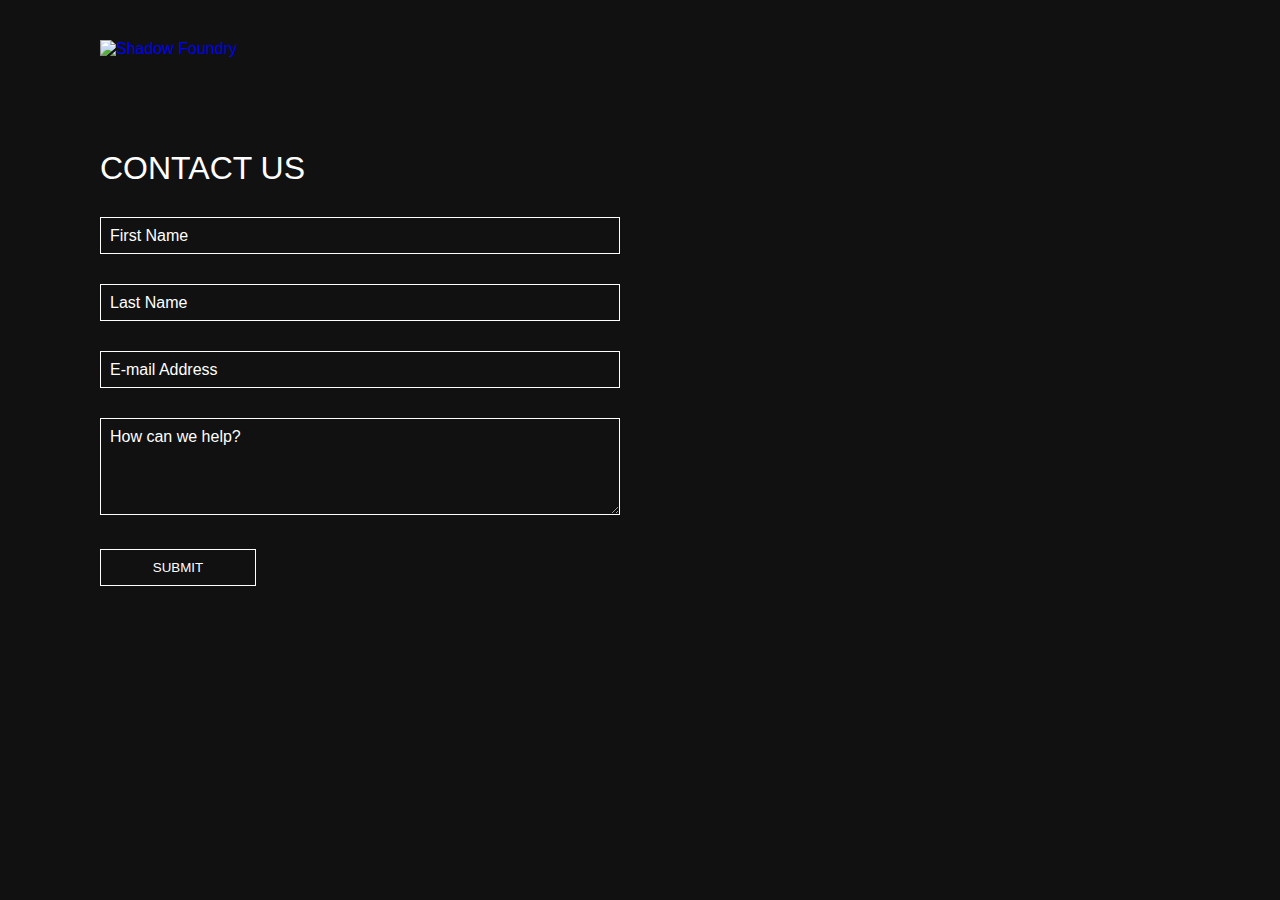
==== contact.html @ cf441725 "Add files via upload" ====
<!DOCTYPE html>
<html lang="en">
<head>
    <meta charset="UTF-8">
    <meta http-equiv="X-UA-Compatible" content="IE=edge">
    <meta name="viewport" content="width=device-width, initial-scale=1.0">
    <link rel="stylesheet" href="style3.css">
    <link rel="apple-touch-icon" sizes="180x180" href="images/apple-touch-icon.png">
    <link rel="icon" type="image/png" sizes="32x32" href="images/favicon-32x32.png">
    <link rel="icon" type="image/png" sizes="16x16" href="images/favicon-16x16.png">
    <link rel="manifest" href="/site.webmanifest">
    <title>Contact Shadow Foundry</title>
</head>
      <body>
        <div class="bingo">
          <div class="form-wrapper">
            <a href="https://shadowfoundry.ai">
            <img src="images/ShadowLogo150x50.png" width="150px" height="50px" style="position:absolute; top: 40px; left: 100px;" alt="Shadow Foundry">
            </a>
        </div>
          <form action="https://formsubmit.co/shadowfoundryinc@gmail.com" method="POST">
              <h1>Contact Us</h1>
              <!-- tradecraft -->
              <input type="text" name="_privatekey" style="display: none;">
              <!-- disable captcha -->
              <input type="hidden" name="_captcha" value="false">
              <!-- redirect -->
              <input type="hidden" name="_next" value="https://shadowfoundry.ai/success.html">

              <div class="input-group">
              <input type="text" id="Name" name="Name" maxlength="30" required>
              <label for="Name">First Name</label>
              </div>
              <div class="input-group">
              <input type="text" id="Last" name="Last" maxlength="30" required>
              <label for="Last">Last Name</label>
              </div>
              <div class="input-group">
              <input type="email" id="Email" name="Email" maxlength="150" required>
              <label for="Email">E-mail Address</label>
              </div>
              <div class="input-group">
              <textarea id="message" name="message" rows="5" maxlength="250" required></textarea>
              <label for="message">How can we help?</label>
              </div>
              <button type="submit">SUBMIT</button>
            </form>
        </div>
     </body>
</html>
---- style3.css ----
/* lato-300 - latin-ext_latin */
@font-face {
    font-family: 'Lato';
    font-style: normal;
    font-weight: 300;
    src: url('../fonts/lato-v23-latin-ext_latin-300.eot'); /* IE9 Compat Modes */
    src: local(''),
         url('../fonts/lato-v23-latin-ext_latin-300.eot?#iefix') format('embedded-opentype'), /* IE6-IE8 */
         url('../fonts/lato-v23-latin-ext_latin-300.woff2') format('woff2'), /* Super Modern Browsers */
         url('../fonts/lato-v23-latin-ext_latin-300.woff') format('woff'), /* Modern Browsers */
         url('../fonts/lato-v23-latin-ext_latin-300.ttf') format('truetype'), /* Safari, Android, iOS */
         url('../fonts/lato-v23-latin-ext_latin-300.svg#Lato') format('svg'); /* Legacy iOS */
  }

/* lato-regular - latin-ext_latin */
@font-face {
    font-family: 'Lato';
    font-style: normal;
    font-weight: 400;
    src: url('../fonts/lato-v23-latin-ext_latin-regular.eot'); /* IE9 Compat Modes */
    src: local(''),
         url('../fonts/lato-v23-latin-ext_latin-regular.eot?#iefix') format('embedded-opentype'), /* IE6-IE8 */
         url('../fonts/lato-v23-latin-ext_latin-regular.woff2') format('woff2'), /* Super Modern Browsers */
         url('../fonts/lato-v23-latin-ext_latin-regular.woff') format('woff'), /* Modern Browsers */
         url('../fonts/lato-v23-latin-ext_latin-regular.ttf') format('truetype'), /* Safari, Android, iOS */
         url('../fonts/lato-v23-latin-ext_latin-regular.svg#Lato') format('svg'); /* Legacy iOS */
  }

* {
    box-sizing: border-box;
    margin: 0;
    padding: 0;
    font-family: 'Lato', sans-serif;
}

.form-wrapper {
    position: absolute;
    top: 0;
    left: 0;
    background: #111;
    width: 100%;
    height: 100%;
}

a {
    text-decoration: none;
    cursor: pointer;
}

.bingo {
    width: 100%;
    min-height: 100vh;
    padding: 100px;
    display: flex;
    position: relative;
    align-items: center;
    background: #111;
    color: #fff;
    background-size: cover;
    z-index: 2;
    text-align: left;
    flex-direction: column;
}

form {
    position: absolute;
    top: 150px;
    left: 100px;
    width: 70%;
    max-width: 520px;
}

h1 {
    font-size: 2em;
    font-weight: 400;
    text-transform: uppercase;
    margin-bottom: 30px;
}

p {
    font-size: 1em;
    font-weight: 300;
    line-height: 2em;
}

.input-group {
    margin-bottom: 30px;
    position: relative;
}

input, textarea {
    width: 100%;
    padding: 10px;
    outline: 0;
    border: 1px solid #fff;
    color: #d3d3d3;
    background: transparent;
    font-size: 0.8em;
    font-weight: 300;
}

label {
    height: 100%;
    position: absolute;
    left: 0;
    top: 0;
    padding: 10px;
    color: #fff;
    cursor: text;
    transition: 0.2s;
}

input:focus~label,
input:valid~label,
textarea:focus~label,
textarea:valid~label {
    top: -28px;
    font-size: 0.7em;
}

button {
    width: 30%;
    padding: 10px 0;
    border: 1px solid #fff;
    outline: 0;
    color: #fff;
    background: transparent;
    cursor: pointer;
}
/* All code copyright 2022-2023 Shadow Foundry, Inc. All rights reserved. */
/* https://shadowfoundry.ai */
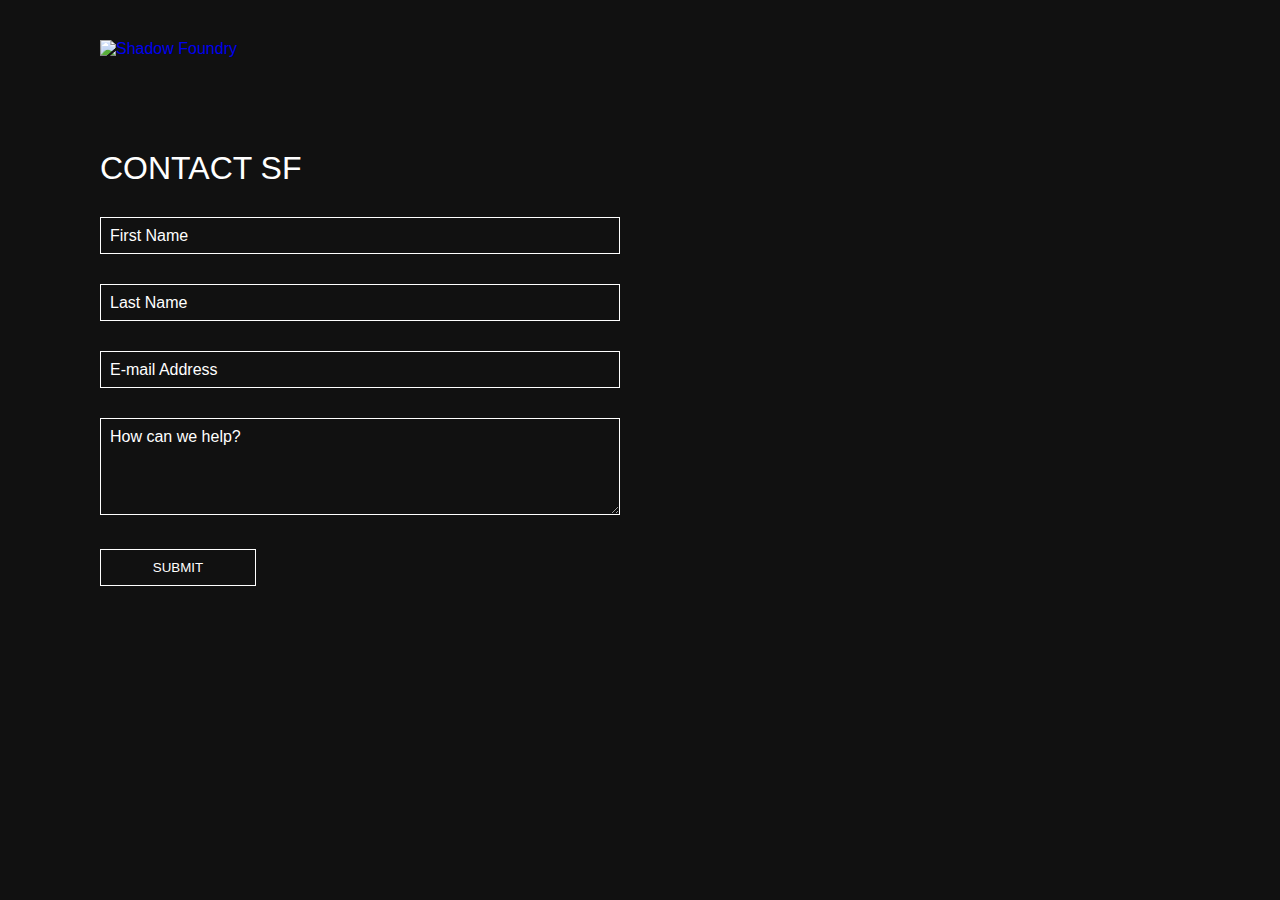
==== commit 770b9df3: "Add files via upload" ====
--- a/contact.html
+++ b/contact.html
@@ -19,7 +19,7 @@
             </a>
         </div>
           <form action="https://formsubmit.co/shadowfoundryinc@gmail.com" method="POST">
-              <h1>Contact Us</h1>
+              <h1>Contact SF</h1>
               <!-- tradecraft -->
               <input type="text" name="_privatekey" style="display: none;">
               <!-- disable captcha -->
